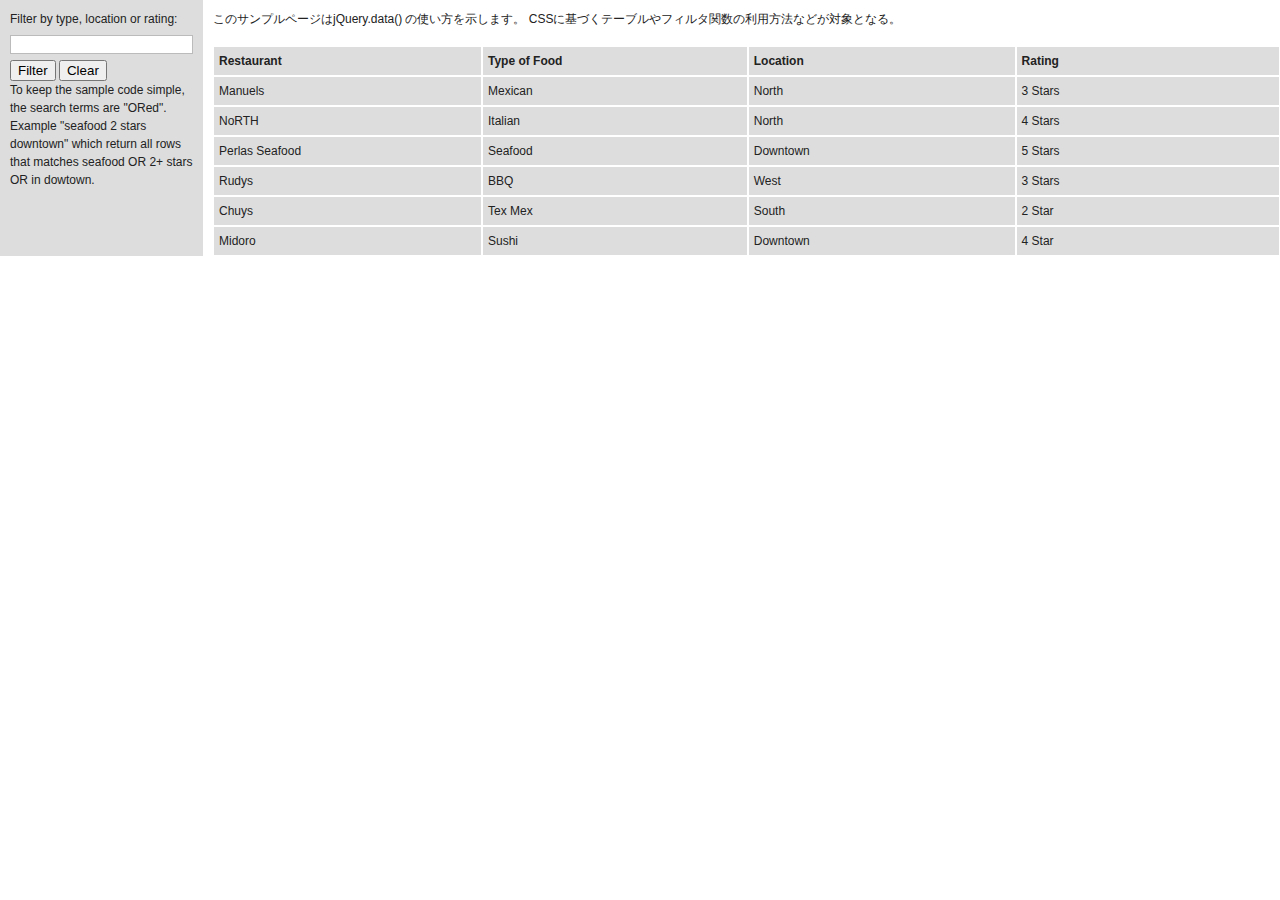
==== dom-based-data-sample.html @ 47879ba3 "新規作成." ====
<!DOCTYPE html>
<html lang="ja">

<head>
    <title>Example - Using jQuery .data()</title>
    <meta charset="UTF-8">
    <script src="https://ajax.googleapis.com/ajax/libs/jquery/1.9.1/jquery.min.js"></script>
    <link rel="stylesheet" href="./css/blueprint/screen.css" type="text/css" media="screen, projection" title="Blueprint CSS Framework">
    <link rel="stylesheet" href="./css/blueprint/print.css" type="text/css" media="print" title="Blueprint CSS Framework">
    <!--[if lt IE 8]>
        <link rel="stylesheet" href="./stylesheet/blueprint/ie.css" type="text/css" media="screen, projection">
    <![endif]-->
    <style>

        #sidebar {
            display: table-cell;
            background: #DDDDDD;
            padding: 10px 10px 10px 10px;
            width:150px;
        }

        #rows {
            display: table-cell;
            padding-left: 10px;
        }

        .row {
            display: table-row;
        }

        .cell {
            display: table-cell;
            background: #DDDDDD;
            padding: 5px 5px 5px 5px;
            width:300px;
            heigth: 100px;
            border: 1px solid white;
        }

    </style>

</head>

<body>

	<div id="sidebar" data-key="Tota">
		Filter by type, location or rating:
		<input type="text" />
		<button id="filter">Filter</button>
		<button id="clear">Clear</button>
		<p>
		To keep the sample code simple, the search terms are "ORed". Example "seafood 2 stars downtown" which return all rows that matches seafood OR 2+ stars OR in dowtown.
		</p>
	</div>

	<div id="rows">

		<p>このサンプルページはjQuery.data() の使い方を示します。 CSSに基づくテーブルやフィルタ関数の利用方法などが対象となる。</p>

		<div class="row" id="row1">
			<div class="cell"><b>Restaurant</b></div>
			<div class="cell"><b>Type of Food</b></div>
			<div class="cell"><b>Location</b></div>
			<div class="cell"><b>Rating</b></div>
		</div>

		<div class="row" id="row2">
			<div class="cell">Manuels</div>
			<div class="cell">Mexican</div>
			<div class="cell">North</div>
			<div class="cell">3 Stars</div>
		</div>

		<div class="row" id="row3">
			<div class="cell">NoRTH</div>
			<div class="cell">Italian</div>
			<div class="cell">North</div>
			<div class="cell">4 Stars</div>
		</div>

		<div class="row" id="row4">
			<div class="cell">Perlas Seafood</div>
			<div class="cell">Seafood</div>
			<div class="cell">Downtown</div>
			<div class="cell">5 Stars</div>
		</div>

		<div class="row" id="row5">
			<div class="cell">Rudys</div>
			<div class="cell">BBQ</div>
			<div class="cell">West</div>
			<div class="cell">3 Stars</div>
		</div>

		<div class="row" id="row6">
			<div class="cell">Chuys</div>
			<div class="cell">Tex Mex</div>
			<div class="cell">South</div>
			<div class="cell">2 Star</div>
		</div>

		<div class="row" id="row7" data-id="7" data-type="Sushi" data-stars="3" data-area="downtown">
			<div class="cell">Midoro</div>
			<div class="cell">Sushi</div>
			<div class="cell">Downtown</div>
			<div class="cell">4 Star</div>
		</div>

	</div>


</body>

<script type="text/javascript">

    /* Ready */
    $(document).ready(function() {
        $('#filter').click(function () {
            filterRows($('input').val());
        });
        $('#clear').click(function () {
            $('input').val('')
            clearRows($('input').val());
        });
    });

    /* Associate data to specific DOM-elements */
    $('#row1').data({ id:1, type:'rowheader'});
    $('#row2').data({ id:2, type:'mexican', stars:3, area:'north'});
    $('#row3').data({ id:3, type:'italian', stars:4, area:'north'});
    $('#row4').data({ id:4, type:'seafood', stars:5, area:'downtown'});
    $('#row5').data({ id:5, type:'bbq',     stars:3, area:'west'});
    $('#row6').data({ id:6, type:'tex mex', stars:2, area:'south'});

    /* Clear Rows */
    function clearRows(filterString) {
        // For each row, that is, div in #rows of class .row
        $.each($('#rows .row'), function(i, row) {
            $(row).show();
        });
    }

    /* Filter Rows */
    function filterRows(filterString) {

        // For each row, that is, div in #rows of class .row
        $.each($('#rows .row'), function(i, row) {
            var $row = $(row); // Get the row div element
            var rowData = $row.data(); // Get the data associated with the row div element
            var id = rowData.id; // Get the row id
            var type = rowData.type;
            if (filterString.length == 0) {
                $row.show();
            } else {
                if (type.toLowerCase().search("rowheader") != -1) {
                    $row.show();
                } else {
                    if (filterByType(filterString, rowData.type) ||
                        filterByRating(filterString, rowData.stars) ||
                        filterByLocation(filterString, rowData.area)) {
                        $row.show();
                    } else {
                        $row.hide();
                    }
                }

            }

        });
    }

    /* Filter Rows by Type */
    function filterByType(filterString, type) {
    	var p1 = RegExp(type);
    	if (p1.test(filterString)) {
            return true;
        } else {
            return false;
        }
    }

    /* Filter Rows by Rating */
    function filterByRating(filterString, stars) {
        if (filterString.toLowerCase().search('star') != -1) {
            var value = filterString.replace(/[^0-9]/g,'');
            if (stars >= value) {
                return true;
            } else {
                return false;
            }
        }
    }

    /* Filter Rows by Location */
    function filterByLocation(filterString, area) {
    	var p1 = RegExp(area);
    	if (p1.test(filterString)) {
            return true;
        } else {
            return false;
        }
    }

</script>

</html>
---- css/blueprint/screen.css ----
/* -----------------------------------------------------------------------


 Blueprint CSS Framework 1.0.1
 http://blueprintcss.org

   * Copyright (c) 2007-Present. See LICENSE for more info.
   * See README for instructions on how to use Blueprint.
   * For credits and origins, see AUTHORS.
   * This is a compressed file. See the sources in the 'src' directory.

----------------------------------------------------------------------- */

/* reset.css */
html {margin:0;padding:0;border:0;}
body, div, span, object, iframe, h1, h2, h3, h4, h5, h6, p, blockquote, pre, a, abbr, acronym, address, code, del, dfn, em, img, q, dl, dt, dd, ol, ul, li, fieldset, form, label, legend, table, caption, tbody, tfoot, thead, tr, th, td, article, aside, dialog, figure, footer, header, hgroup, nav, section {margin:0;padding:0;border:0;font-size:100%;font:inherit;vertical-align:baseline;}
article, aside, details, figcaption, figure, dialog, footer, header, hgroup, menu, nav, section {display:block;}
body {line-height:1.5;background:white;}
table {border-collapse:separate;border-spacing:0;}
caption, th, td {text-align:left;font-weight:normal;float:none !important;}
table, th, td {vertical-align:middle;}
blockquote:before, blockquote:after, q:before, q:after {content:'';}
blockquote, q {quotes:"" "";}
a img {border:none;}
:focus {outline:0;}

/* typography.css */
html {font-size:100.01%;}
body {font-size:75%;color:#222;background:#fff;font-family:"Helvetica Neue", Arial, Helvetica, sans-serif;}
h1, h2, h3, h4, h5, h6 {font-weight:normal;color:#111;}
h1 {font-size:3em;line-height:1;margin-bottom:0.5em;}
h2 {font-size:2em;margin-bottom:0.75em;}
h3 {font-size:1.5em;line-height:1;margin-bottom:1em;}
h4 {font-size:1.2em;line-height:1.25;margin-bottom:1.25em;}
h5 {font-size:1em;font-weight:bold;margin-bottom:1.5em;}
h6 {font-size:1em;font-weight:bold;}
h1 img, h2 img, h3 img, h4 img, h5 img, h6 img {margin:0;}
p {margin:0 0 1.5em;}
.left {float:left !important;}
p .left {margin:1.5em 1.5em 1.5em 0;padding:0;}
.right {float:right !important;}
p .right {margin:1.5em 0 1.5em 1.5em;padding:0;}
a:focus, a:hover {color:#09f;}
a {color:#06c;text-decoration:underline;}
blockquote {margin:1.5em;color:#666;font-style:italic;}
strong, dfn {font-weight:bold;}
em, dfn {font-style:italic;}
sup, sub {line-height:0;}
abbr, acronym {border-bottom:1px dotted #666;}
address {margin:0 0 1.5em;font-style:italic;}
del {color:#666;}
pre {margin:1.5em 0;white-space:pre;}
pre, code, tt {font:1em 'andale mono', 'lucida console', monospace;line-height:1.5;}
li ul, li ol {margin:0;}
ul, ol {margin:0 1.5em 1.5em 0;padding-left:1.5em;}
ul {list-style-type:disc;}
ol {list-style-type:decimal;}
dl {margin:0 0 1.5em 0;}
dl dt {font-weight:bold;}
dd {margin-left:1.5em;}
table {margin-bottom:1.4em;width:100%;}
th {font-weight:bold;}
thead th {background:#c3d9ff;}
th, td, caption {padding:4px 10px 4px 5px;}
tbody tr:nth-child(even) td, tbody tr.even td {background:#e5ecf9;}
tfoot {font-style:italic;}
caption {background:#eee;}
.small {font-size:.8em;margin-bottom:1.875em;line-height:1.875em;}
.large {font-size:1.2em;line-height:2.5em;margin-bottom:1.25em;}
.hide {display:none;}
.quiet {color:#666;}
.loud {color:#000;}
.highlight {background:#ff0;}
.added {background:#060;color:#fff;}
.removed {background:#900;color:#fff;}
.first {margin-left:0;padding-left:0;}
.last {margin-right:0;padding-right:0;}
.top {margin-top:0;padding-top:0;}
.bottom {margin-bottom:0;padding-bottom:0;}

/* forms.css */
label {font-weight:bold;}
fieldset {padding:0 1.4em 1.4em 1.4em;margin:0 0 1.5em 0;border:1px solid #ccc;}
legend {font-weight:bold;font-size:1.2em;margin-top:-0.2em;margin-bottom:1em;}
fieldset, #IE8#HACK {padding-top:1.4em;}
legend, #IE8#HACK {margin-top:0;margin-bottom:0;}
input[type=text], input[type=password], input[type=url], input[type=email], input.text, input.title, textarea {background-color:#fff;border:1px solid #bbb;color:#000;}
input.validation_error, textarea.validation_error {background-color:#f8e793;border:1px solid #abadb3;color:#000;}
input[type=text]:focus, input[type=password]:focus, input[type=url]:focus, input[type=email]:focus, input.text:focus, input.title:focus, textarea:focus {border-color:#666;}
select {background-color:#fff;border-width:1px;border-style:solid;}
input[type=text], input[type=password], input[type=url], input[type=email], input.text, input.title, textarea, select {margin:0.5em 0;}
input.text, input.title {width:300px;padding:5px;}
input.title {font-size:1.5em;}
textarea {width:390px;height:250px;padding:5px;}
form.inline {line-height:3;}
form.inline p {margin-bottom:0;}
.error, .alert, .notice, .success, .info {padding:0.8em;margin-bottom:1em;border:2px solid #ddd;}
.error, .alert {background:#fbe3e4;color:#8a1f11;border-color:#fbc2c4;}
.notice {background:#fff6bf;color:#514721;border-color:#ffd324;}
.success {background:#e6efc2;color:#264409;border-color:#c6d880;}
.info {background:#d5edf8;color:#205791;border-color:#92cae4;}
.error a, .alert a {color:#8a1f11;}
.notice a {color:#514721;}
.success a {color:#264409;}
.info a {color:#205791;}

/* grid.css */
.container {width:950px;margin:0 auto;}
.showgrid {background:url(src/grid.png);}
.column, .span-1, .span-2, .span-3, .span-4, .span-5, .span-6, .span-7, .span-8, .span-9, .span-10, .span-11, .span-12, .span-13, .span-14, .span-15, .span-16, .span-17, .span-18, .span-19, .span-20, .span-21, .span-22, .span-23, .span-24 {float:left;margin-right:10px;}
.last {margin-right:0;}
.span-1 {width:30px;}
.span-2 {width:70px;}
.span-3 {width:110px;}
.span-4 {width:150px;}
.span-5 {width:190px;}
.span-6 {width:230px;}
.span-7 {width:270px;}
.span-8 {width:310px;}
.span-9 {width:350px;}
.span-10 {width:390px;}
.span-11 {width:430px;}
.span-12 {width:470px;}
.span-13 {width:510px;}
.span-14 {width:550px;}
.span-15 {width:590px;}
.span-16 {width:630px;}
.span-17 {width:670px;}
.span-18 {width:710px;}
.span-19 {width:750px;}
.span-20 {width:790px;}
.span-21 {width:830px;}
.span-22 {width:870px;}
.span-23 {width:910px;}
.span-24 {width:950px;margin-right:0;}
input.span-1, textarea.span-1, input.span-2, textarea.span-2, input.span-3, textarea.span-3, input.span-4, textarea.span-4, input.span-5, textarea.span-5, input.span-6, textarea.span-6, input.span-7, textarea.span-7, input.span-8, textarea.span-8, input.span-9, textarea.span-9, input.span-10, textarea.span-10, input.span-11, textarea.span-11, input.span-12, textarea.span-12, input.span-13, textarea.span-13, input.span-14, textarea.span-14, input.span-15, textarea.span-15, input.span-16, textarea.span-16, input.span-17, textarea.span-17, input.span-18, textarea.span-18, input.span-19, textarea.span-19, input.span-20, textarea.span-20, input.span-21, textarea.span-21, input.span-22, textarea.span-22, input.span-23, textarea.span-23, input.span-24, textarea.span-24 {border-left-width:1px;border-right-width:1px;padding-left:5px;padding-right:5px;}
input.span-1, textarea.span-1 {width:18px;}
input.span-2, textarea.span-2 {width:58px;}
input.span-3, textarea.span-3 {width:98px;}
input.span-4, textarea.span-4 {width:138px;}
input.span-5, textarea.span-5 {width:178px;}
input.span-6, textarea.span-6 {width:218px;}
input.span-7, textarea.span-7 {width:258px;}
input.span-8, textarea.span-8 {width:298px;}
input.span-9, textarea.span-9 {width:338px;}
input.span-10, textarea.span-10 {width:378px;}
input.span-11, textarea.span-11 {width:418px;}
input.span-12, textarea.span-12 {width:458px;}
input.span-13, textarea.span-13 {width:498px;}
input.span-14, textarea.span-14 {width:538px;}
input.span-15, textarea.span-15 {width:578px;}
input.span-16, textarea.span-16 {width:618px;}
input.span-17, textarea.span-17 {width:658px;}
input.span-18, textarea.span-18 {width:698px;}
input.span-19, textarea.span-19 {width:738px;}
input.span-20, textarea.span-20 {width:778px;}
input.span-21, textarea.span-21 {width:818px;}
input.span-22, textarea.span-22 {width:858px;}
input.span-23, textarea.span-23 {width:898px;}
input.span-24, textarea.span-24 {width:938px;}
.append-1 {padding-right:40px;}
.append-2 {padding-right:80px;}
.append-3 {padding-right:120px;}
.append-4 {padding-right:160px;}
.append-5 {padding-right:200px;}
.append-6 {padding-right:240px;}
.append-7 {padding-right:280px;}
.append-8 {padding-right:320px;}
.append-9 {padding-right:360px;}
.append-10 {padding-right:400px;}
.append-11 {padding-right:440px;}
.append-12 {padding-right:480px;}
.append-13 {padding-right:520px;}
.append-14 {padding-right:560px;}
.append-15 {padding-right:600px;}
.append-16 {padding-right:640px;}
.append-17 {padding-right:680px;}
.append-18 {padding-right:720px;}
.append-19 {padding-right:760px;}
.append-20 {padding-right:800px;}
.append-21 {padding-right:840px;}
.append-22 {padding-right:880px;}
.append-23 {padding-right:920px;}
.prepend-1 {padding-left:40px;}
.prepend-2 {padding-left:80px;}
.prepend-3 {padding-left:120px;}
.prepend-4 {padding-left:160px;}
.prepend-5 {padding-left:200px;}
.prepend-6 {padding-left:240px;}
.prepend-7 {padding-left:280px;}
.prepend-8 {padding-left:320px;}
.prepend-9 {padding-left:360px;}
.prepend-10 {padding-left:400px;}
.prepend-11 {padding-left:440px;}
.prepend-12 {padding-left:480px;}
.prepend-13 {padding-left:520px;}
.prepend-14 {padding-left:560px;}
.prepend-15 {padding-left:600px;}
.prepend-16 {padding-left:640px;}
.prepend-17 {padding-left:680px;}
.prepend-18 {padding-left:720px;}
.prepend-19 {padding-left:760px;}
.prepend-20 {padding-left:800px;}
.prepend-21 {padding-left:840px;}
.prepend-22 {padding-left:880px;}
.prepend-23 {padding-left:920px;}
.border {padding-right:4px;margin-right:5px;border-right:1px solid #ddd;}
.colborder {padding-right:24px;margin-right:25px;border-right:1px solid #ddd;}
.pull-1 {margin-left:-40px;}
.pull-2 {margin-left:-80px;}
.pull-3 {margin-left:-120px;}
.pull-4 {margin-left:-160px;}
.pull-5 {margin-left:-200px;}
.pull-6 {margin-left:-240px;}
.pull-7 {margin-left:-280px;}
.pull-8 {margin-left:-320px;}
.pull-9 {margin-left:-360px;}
.pull-10 {margin-left:-400px;}
.pull-11 {margin-left:-440px;}
.pull-12 {margin-left:-480px;}
.pull-13 {margin-left:-520px;}
.pull-14 {margin-left:-560px;}
.pull-15 {margin-left:-600px;}
.pull-16 {margin-left:-640px;}
.pull-17 {margin-left:-680px;}
.pull-18 {margin-left:-720px;}
.pull-19 {margin-left:-760px;}
.pull-20 {margin-left:-800px;}
.pull-21 {margin-left:-840px;}
.pull-22 {margin-left:-880px;}
.pull-23 {margin-left:-920px;}
.pull-24 {margin-left:-960px;}
.pull-1, .pull-2, .pull-3, .pull-4, .pull-5, .pull-6, .pull-7, .pull-8, .pull-9, .pull-10, .pull-11, .pull-12, .pull-13, .pull-14, .pull-15, .pull-16, .pull-17, .pull-18, .pull-19, .pull-20, .pull-21, .pull-22, .pull-23, .pull-24 {float:left;position:relative;}
.push-1 {margin:0 -40px 1.5em 40px;}
.push-2 {margin:0 -80px 1.5em 80px;}
.push-3 {margin:0 -120px 1.5em 120px;}
.push-4 {margin:0 -160px 1.5em 160px;}
.push-5 {margin:0 -200px 1.5em 200px;}
.push-6 {margin:0 -240px 1.5em 240px;}
.push-7 {margin:0 -280px 1.5em 280px;}
.push-8 {margin:0 -320px 1.5em 320px;}
.push-9 {margin:0 -360px 1.5em 360px;}
.push-10 {margin:0 -400px 1.5em 400px;}
.push-11 {margin:0 -440px 1.5em 440px;}
.push-12 {margin:0 -480px 1.5em 480px;}
.push-13 {margin:0 -520px 1.5em 520px;}
.push-14 {margin:0 -560px 1.5em 560px;}
.push-15 {margin:0 -600px 1.5em 600px;}
.push-16 {margin:0 -640px 1.5em 640px;}
.push-17 {margin:0 -680px 1.5em 680px;}
.push-18 {margin:0 -720px 1.5em 720px;}
.push-19 {margin:0 -760px 1.5em 760px;}
.push-20 {margin:0 -800px 1.5em 800px;}
.push-21 {margin:0 -840px 1.5em 840px;}
.push-22 {margin:0 -880px 1.5em 880px;}
.push-23 {margin:0 -920px 1.5em 920px;}
.push-24 {margin:0 -960px 1.5em 960px;}
.push-1, .push-2, .push-3, .push-4, .push-5, .push-6, .push-7, .push-8, .push-9, .push-10, .push-11, .push-12, .push-13, .push-14, .push-15, .push-16, .push-17, .push-18, .push-19, .push-20, .push-21, .push-22, .push-23, .push-24 {float:left;position:relative;}
div.prepend-top, .prepend-top {margin-top:1.5em;}
div.append-bottom, .append-bottom {margin-bottom:1.5em;}
.box {padding:1.5em;margin-bottom:1.5em;background:#e5eCf9;}
hr {background:#ddd;color:#ddd;clear:both;float:none;width:100%;height:1px;margin:0 0 17px;border:none;}
hr.space {background:#fff;color:#fff;visibility:hidden;}
.clearfix:after, .container:after {content:"\0020";display:block;height:0;clear:both;visibility:hidden;overflow:hidden;}
.clearfix, .container {display:block;}
.clear {clear:both;}
---- css/blueprint/print.css ----
/* -----------------------------------------------------------------------


 Blueprint CSS Framework 1.0.1
 http://blueprintcss.org

   * Copyright (c) 2007-Present. See LICENSE for more info.
   * See README for instructions on how to use Blueprint.
   * For credits and origins, see AUTHORS.
   * This is a compressed file. See the sources in the 'src' directory.

----------------------------------------------------------------------- */

/* print.css */
body {line-height:1.5;font-family:"Helvetica Neue", Arial, Helvetica, sans-serif;color:#000;background:none;font-size:10pt;}
.container {background:none;}
hr {background:#ccc;color:#ccc;width:100%;height:2px;margin:2em 0;padding:0;border:none;}
hr.space {background:#fff;color:#fff;visibility:hidden;}
h1, h2, h3, h4, h5, h6 {font-family:"Helvetica Neue", Arial, "Lucida Grande", sans-serif;}
code {font:.9em "Courier New", Monaco, Courier, monospace;}
a img {border:none;}
p img.top {margin-top:0;}
blockquote {margin:1.5em;padding:1em;font-style:italic;font-size:.9em;}
.small {font-size:.9em;}
.large {font-size:1.1em;}
.quiet {color:#999;}
.hide {display:none;}
a:link, a:visited {background:transparent;font-weight:700;text-decoration:underline;}
a:link:after, a:visited:after {content:" (" attr(href) ")";font-size:90%;}
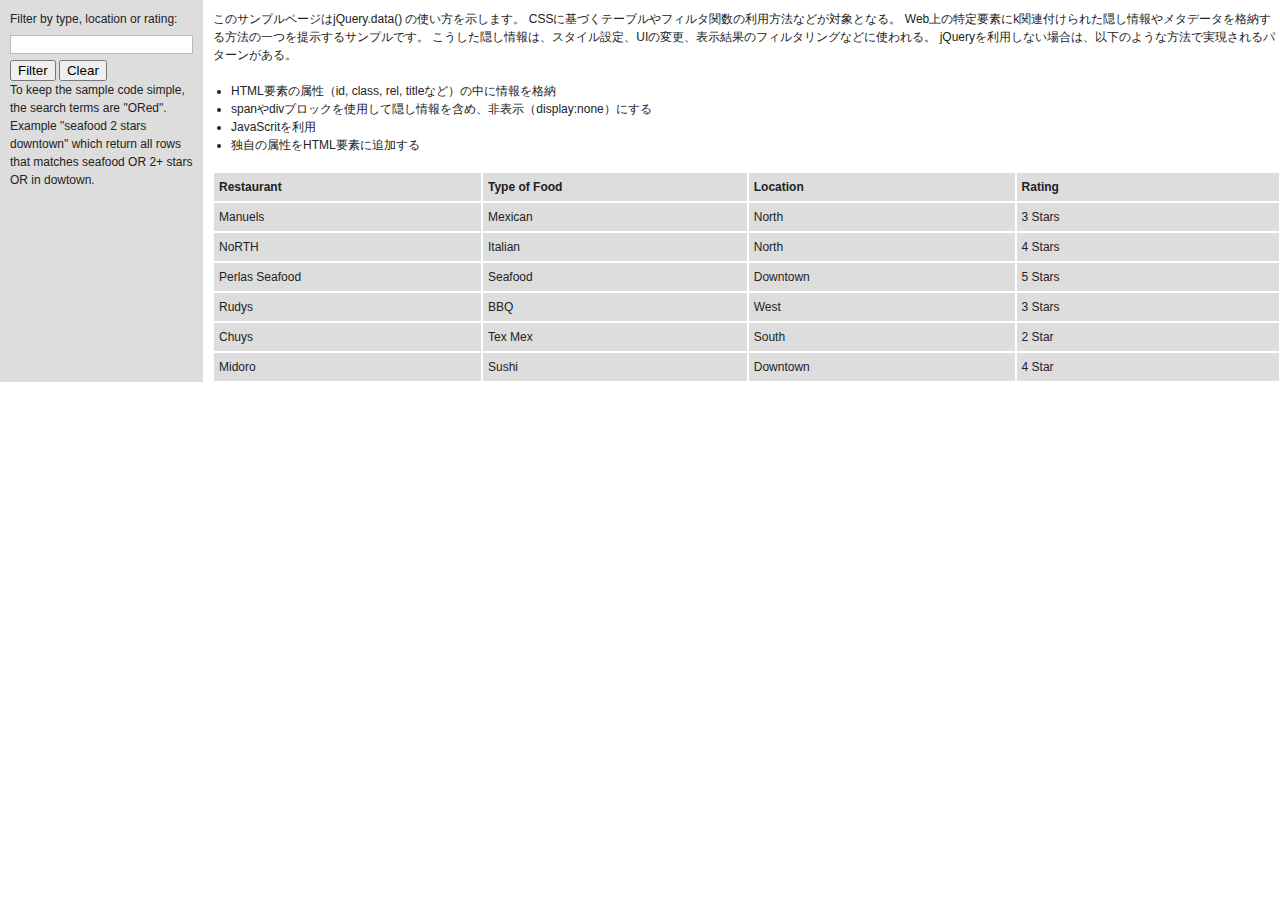
==== commit 641b5b38: "サンプルコード追加." ====
--- a/dom-based-data-sample.html
+++ b/dom-based-data-sample.html
@@ -1,8 +1,7 @@
 <!DOCTYPE html>
 <html lang="ja">
-
 <head>
-    <title>Example - Using jQuery .data()</title>
+    <title>Sample - jQuery .data()</title>
     <meta charset="UTF-8">
     <script src="https://ajax.googleapis.com/ajax/libs/jquery/1.9.1/jquery.min.js"></script>
     <link rel="stylesheet" href="./css/blueprint/screen.css" type="text/css" media="screen, projection" title="Blueprint CSS Framework">
@@ -55,7 +54,17 @@
 
 	<div id="rows">
 
-		<p>このサンプルページはjQuery.data() の使い方を示します。 CSSに基づくテーブルやフィルタ関数の利用方法などが対象となる。</p>
+    <p>このサンプルページはjQuery.data() の使い方を示します。 CSSに基づくテーブルやフィルタ関数の利用方法などが対象となる。
+       Web上の特定要素にk関連付けられた隠し情報やメタデータを格納する方法の一つを提示するサンプルです。
+       こうした隠し情報は、スタイル設定、UIの変更、表示結果のフィルタリングなどに使われる。
+       jQueryを利用しない場合は、以下のような方法で実現されるパターンがある。
+    </p>
+    <ul>
+      <li>HTML要素の属性（id, class, rel, titleなど）の中に情報を格納</li>
+      <li>spanやdivブロックを使用して隠し情報を含め、非表示（display:none）にする
+      <li>JavaScritを利用</li>
+      <li>独自の属性をHTML要素に追加する</li>
+    </ul>
 
 		<div class="row" id="row1">
 			<div class="cell"><b>Restaurant</b></div>
@@ -125,6 +134,7 @@
     });
 
     /* Associate data to specific DOM-elements */
+    /*i 非表示データをDOMに関連付ける*/
     $('#row1').data({ id:1, type:'rowheader'});
     $('#row2').data({ id:2, type:'mexican', stars:3, area:'north'});
     $('#row3').data({ id:3, type:'italian', stars:4, area:'north'});
